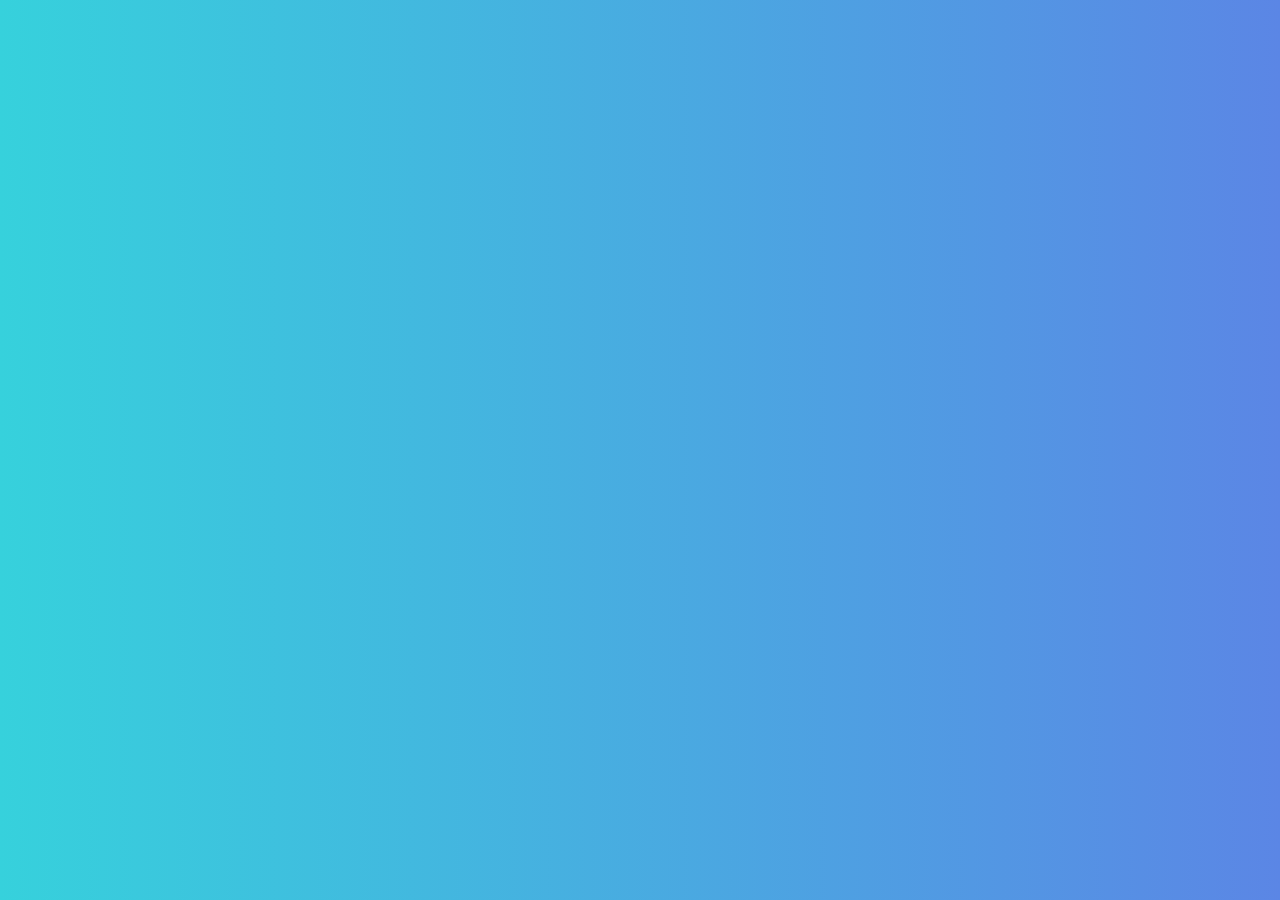
==== 1. IMC/index.html @ cc621dce "PM - :beers: Docs : let's code in JS !" ====
<!DOCTYPE html>
<html lang="fr">
  <head>
    <meta charset="UTF-8" />
    <meta http-equiv="X-UA-Compatible" content="IE=edge" />
    <meta name="viewport" content="width=device-width, initial-scale=1.0" />
    <title>Calcul IMC</title>
    <link rel="stylesheet" href="./style.css" />
    <link rel="preconnect" href="https://fonts.googleapis.com" />
    <link rel="preconnect" href="https://fonts.gstatic.com" crossorigin />
    <link
      href="https://fonts.googleapis.com/css2?family=Lato:wght@100;300;400;700;900&family=Raleway:wght@100;200;300;400;500;600;700;800;900&display=swap"
      rel="stylesheet"
    />
  </head>
  <body>

    
    <script src="app.js"></script>
  </body>
</html>
---- 1. IMC/style.css ----
*,
::before,
::after {
  box-sizing: border-box;
  margin: 0;
  padding: 0;
}

body {
  min-height: 100vh;
  font-family: Lato, Helvetica, sans-serif;
  background: linear-gradient(to right, #36d1dc, #5b86e5);
  padding: clamp(20px, 5vw, 50px) 10px 10px;
}
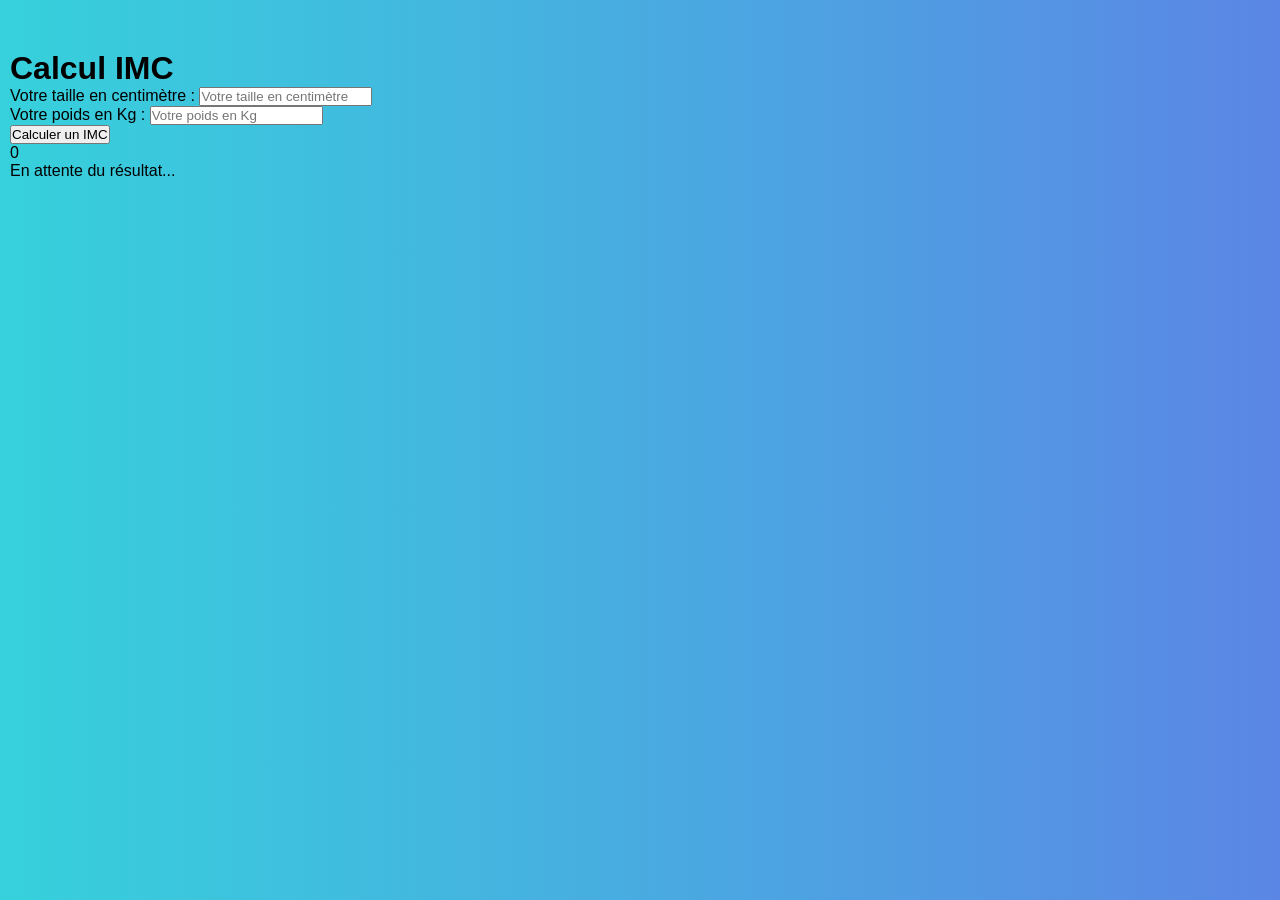
==== commit 8ada92d1: "PM - :sparkles: Feat: add HTML" ====
--- a/1. IMC/index.html
+++ b/1. IMC/index.html
@@ -14,7 +14,30 @@
     />
   </head>
   <body>
-
+    <div class="container">
+      <h1>Calcul IMC</h1>
+      <form>
+        <div class="inputs-container">
+          <div class="input-groupe">
+            <label>
+              Votre taille en centimètre :
+            </label>
+            <input class="length-input" id="length" type="number" name="taille" id="taille" placeholder="Votre taille en centimètre"/>
+          </div>
+          <div class="input-groupe">
+            <label>
+              Votre poids en Kg :
+            </label>
+            <input class="weight-input" id="weight" type="number" name="poids" id="poids" placeholder="Votre poids en Kg"/>
+          </div>
+        </div>
+        <button class="btn">Calculer un IMC</button>
+      </form>
+      <div class="info">
+        <p class="bmi-value">0</p>
+        <p class="result">En attente du résultat...</p>
+      </div>
+    </div>
     
     <script src="app.js"></script>
   </body>
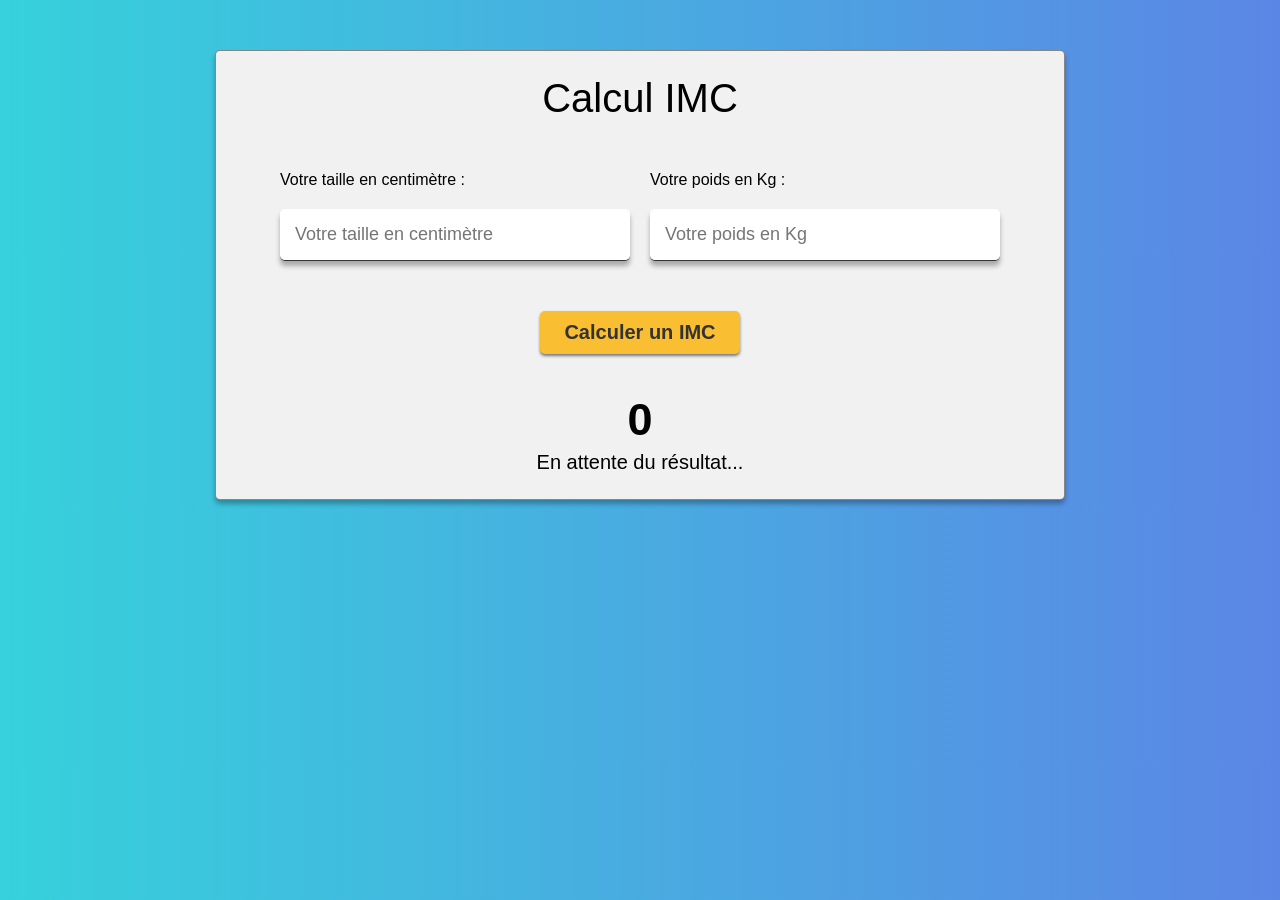
==== commit 35aa02f9: "PM - :sparkles: Feat: add CSS" ====
--- a/1. IMC/index.html
+++ b/1. IMC/index.html
@@ -19,16 +19,16 @@
       <form>
         <div class="inputs-container">
           <div class="input-groupe">
-            <label>
+            <label for="length">
               Votre taille en centimètre :
             </label>
-            <input class="length-input" id="length" type="number" name="taille" id="taille" placeholder="Votre taille en centimètre"/>
+            <input class="length-input" id="length" type="number" name="length" placeholder="Votre taille en centimètre"/>
           </div>
           <div class="input-groupe">
-            <label>
+            <label for="weight">
               Votre poids en Kg :
             </label>
-            <input class="weight-input" id="weight" type="number" name="poids" id="poids" placeholder="Votre poids en Kg"/>
+            <input class="weight-input" id="weight" type="number" name="weight" placeholder="Votre poids en Kg"/>
           </div>
         </div>
         <button class="btn">Calculer un IMC</button>
--- a/1. IMC/style.css
+++ b/1. IMC/style.css
@@ -6,9 +6,112 @@
   padding: 0;
 }
 
+
 body {
   min-height: 100vh;
   font-family: Lato, Helvetica, sans-serif;
   background: linear-gradient(to right, #36d1dc, #5b86e5);
   padding: clamp(20px, 5vw, 50px) 10px 10px;
 }
+
+.container {
+  max-width: 850px;
+  background: #f1f1f1;
+  border: 1px solid #36363692;
+  padding: 25px;
+  margin: 0 auto;
+  border-radius: 5px;
+  box-shadow: 0 4px 5px rgba(0,0,0,0.3);
+}
+h1 {
+  font-family: Raleway, sans-serif;
+  font-size: 40px;
+  text-align: center;
+  margin-bottom: 40px;
+  font-weight: 400;
+}
+
+.inputs-container {
+  display: flex;
+  justify-content: center;
+}
+
+.inputs-container label {
+  display: block;
+  margin: 10px;
+}
+
+.inputs-container input {
+  min-width: 350px;
+  font-size: 18px;
+  padding: 15px;
+  border: none;
+  margin: 10px;
+  border-bottom: 1px solid #333333;
+  box-shadow: 0 5px 5px rgba(0,0,0,0.3);
+  border-radius: 5px;
+}
+
+.inputs-container input:focus {
+  outline: 1px solid #222222be;
+}
+
+.input-group:nth-child(2){
+  margin-left: 20px;
+}
+
+form button {
+  font-size: 20px;
+  min-width: 200px;
+  margin: 40px auto;
+  display: block;
+  padding: 10px;
+  border: none;
+  font-weight: 700;
+  border-radius: 5px;
+  color: #333;
+  cursor: pointer;
+  background: #fabe33;
+  box-shadow: 0 2px 3px rgba(0,0,0,0.5);
+}
+
+form button:hover {
+  background: #f2b527;
+}
+
+.info {
+  text-align: center;
+}
+
+.bmi-value {
+  font-size: 45px;
+  margin-bottom: 5px;
+  font-weight: bolder;
+}
+
+.result {
+  font-family: Raleway, sans-serif;
+  font-size: 20px;
+}
+
+@media (max-width: 800px) {
+  .container {
+    max-width: 600px;
+  }
+  .inputs-container {
+    flex-direction: column;
+    align-items: center;
+  }
+  .input-group:nth-child(2) {
+    margin-top: 30px;
+    margin-left: 0;
+  }
+  .input-group {
+    width: 100%;
+  }
+  .input-group input {
+    width: 100%;
+    min-width: auto;
+  }
+}
+
